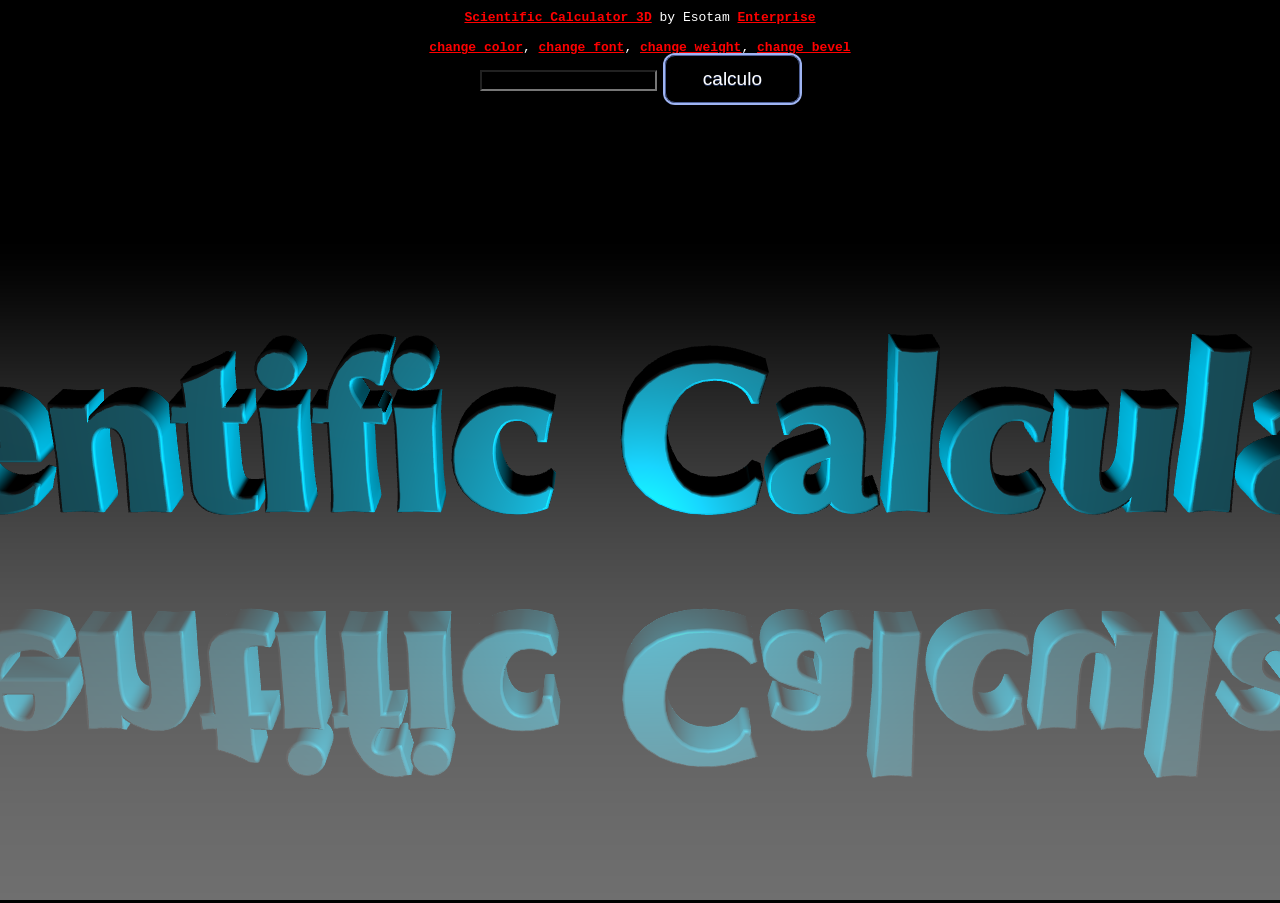
==== index.html @ f262bfa7 "Add files via upload" ====
<!DOCTYPE html>
<html lang="en">
	<head>
		<title>Calculo 3d</title>
		<meta charset="utf-8">
		<meta name="viewport" content="width=device-width, user-scalable=no, minimum-scale=1.0, maximum-scale=1.0">
		<style>
			body {
				font-family: Monospace;
				background-color: #000;
				color: #fff;
				margin: 0px;
				overflow: hidden;
			}
			#info {
				position: absolute;
				top: 10px;
				width: 100%;
				text-align: center;
				z-index: 100;
				display:block;
			}
			#info a, .button { color: #f00; font-weight: bold; text-decoration: underline; cursor: pointer }


			#idedietexto{
 background-color: Transparent;
 color: white;

			}



#myButton {	-moz-box-shadow: 0px 0px 0px 2px #9fb4f2;
	-webkit-box-shadow: 0px 0px 0px 2px #9fb4f2;
	box-shadow: 0px 0px 0px 2px #9fb4f2;
	background-color:transparent;
	-moz-border-radius:10px;
	-webkit-border-radius:10px;
	border-radius:10px;
	border:1px solid #4e6096;
	display:inline-block;
	cursor:pointer;
	color:#ffffff;
	font-family:Arial;
	font-size:19px;
	padding:12px 37px;
	text-decoration:none;
	text-shadow:0px 1px 0px #283966;
}
#myButton:hover {
	
}
#myButton:active {
	position:relative;
	top:1px;
}

		</style>
	</head>
	<body>

		<div id="info">
		<a href="" target="_blank" rel="noopener">Scientific Calculator 3D</a>  by Esotam  <a href="" target="_blank" rel="noopener">Enterprise</a> 
		<br/>
		<br/><span class="button" id="color">change color</span>,
			<span class="button" id="font">change font</span>,
			<span class="button" id="weight">change weight</span>,
			<span class="button" id="bevel">change bevel
 
			</span>
			<a id="permalink" href="#"></a>
<div id ="idedt" ><input id ="idedietexto" type="text" >
			<button id="myButton" onclick="yFunction()">calculo</button></div>
            
		</div>


		<script src="three.js"></script>
		<script src="GeometryUtils.js"></script>

		<script src="Detector.js"></script>
		<script src="stats.min.js"></script>
<div id="mirender"></div>
		<script>

poscionaredti(1,2);

function poscionaredti(x,y){

}











		
			if ( ! Detector.webgl ) Detector.addGetWebGLMessage();
			THREE.Cache.enabled = true;
			var container, stats, permalink, hex, color;
			var camera, cameraTarget, scene, renderer;
			var group, textMesh1, textMesh2, textGeo, materials;
			var firstLetter = true;
			var text = "Scientific Calculator",
				height = 20,
				size = 70,
				hover = 30,
				curveSegments = 4,
				bevelThickness = 2,
				bevelSize = 1.5,
				bevelSegments = 3,
				bevelEnabled = true,
				font = undefined,
				fontName = "optimer", // helvetiker, optimer, gentilis, droid sans, droid serif
				fontWeight = "bold"; // normal bold
			var mirror = true;
			var fontMap = {
				"helvetiker": 0,
				"optimer": 1,
				"gentilis": 2,
				"droid/droid_sans": 3,
				"droid/droid_serif": 4
			};
			var weightMap = {
				"regular": 0,
				"bold": 1
			};
			var reverseFontMap = [];
			var reverseWeightMap = [];
			for ( var i in fontMap ) reverseFontMap[ fontMap[i] ] = i;
			for ( var i in weightMap ) reverseWeightMap[ weightMap[i] ] = i;
			var targetRotation = 0;
			var targetRotationOnMouseDown = 0;
			var mouseX = 0;
			var mouseXOnMouseDown = 0;
			var windowHalfX = window.innerWidth / 2;
			var windowHalfY = window.innerHeight / 2;
			var fontIndex = 1;
			init();
			animate();
			function decimalToHex( d ) {
				var hex = Number( d ).toString( 16 );
				hex = "000000".substr( 0, 6 - hex.length ) + hex;
				return hex.toUpperCase();
			}
			function init() {
				container =document.getElementById("mirender");// document.createElement( 'div' );
				document.body.appendChild( container );
				permalink = document.getElementById( "permalink" );
				// CAMERA
				camera = new THREE.PerspectiveCamera( 30, window.innerWidth / window.innerHeight, 1, 1500 );
				camera.position.set( 0, 400, 700 );
				cameraTarget = new THREE.Vector3( 0, 150, 0 );
				// SCENE
				scene = new THREE.Scene();
				scene.background = new THREE.Color( 0x000000 );
				scene.fog = new THREE.Fog( 0x000000, 250, 1400 );
				// LIGHTS
				var dirLight = new THREE.DirectionalLight( 0xffffff, 0.125 );
				dirLight.position.set( 0, 0, 1 ).normalize();
				scene.add( dirLight );
				var pointLight = new THREE.PointLight( 0xffffff, 1.5 );
				pointLight.position.set( 0, 100, 90 );
				scene.add( pointLight );
				// Get text from hash
				var hash = document.location.hash.substr( 1 );
				if ( hash.length !== 0 ) {
					var colorhash  = hash.substring( 0, 6 );
					var fonthash   = hash.substring( 6, 7 );
					var weighthash = hash.substring( 7, 8 );
					var bevelhash  = hash.substring( 8, 9 );
					var texthash   = hash.substring( 10 );
					hex = colorhash;
					pointLight.color.setHex( parseInt( colorhash, 16 ) );
					fontName = reverseFontMap[ parseInt( fonthash ) ];
					fontWeight = reverseWeightMap[ parseInt( weighthash ) ];
					bevelEnabled = parseInt( bevelhash );
					text = decodeURI( texthash );
					updatePermalink();
				} else {
					pointLight.color.setHSL( Math.random(), 1, 0.5 );
					hex = decimalToHex( pointLight.color.getHex() );
				}
				materials = [
					new THREE.MeshPhongMaterial( { color: 0xffffff, flatShading: true } ), // front
					new THREE.MeshPhongMaterial( { color: 0xffffff } ) // side
				];
				group = new THREE.Group();
				group.position.y = 100;
				scene.add( group );
				loadFont();
				var plane = new THREE.Mesh(
					new THREE.PlaneBufferGeometry( 10000, 10000 ),
					new THREE.MeshBasicMaterial( { color: 0xffffff, opacity: 0.5, transparent: true } )
				);
				plane.position.y = 100;
				plane.rotation.x = - Math.PI / 2;
				scene.add( plane );
				// RENDERER
				renderer = new THREE.WebGLRenderer( { antialias: true } );
				renderer.setPixelRatio( window.devicePixelRatio );
				renderer.setSize( window.innerWidth, window.innerHeight );
				container.appendChild( renderer.domElement );
				// STATS
				stats = new Stats();
				//container.appendChild( stats.dom );
				// EVENTS
        document.getElementById("mirender").addEventListener( 'mousedown', onDocumentMouseDown, false );
				//document.addEventListener( 'mousedown', onDocumentMouseDown, true );
				document.addEventListener( 'touchstart', onDocumentTouchStart, false );
				document.addEventListener( 'touchmove', onDocumentTouchMove, false );
				document.addEventListener( 'keypress', onDocumentKeyPress, false );
				document.addEventListener( 'keydown', onDocumentKeyDown, false );
				document.getElementById( "color" ).addEventListener( 'click', function() {
					pointLight.color.setHSL( Math.random(), 1, 0.5 );
					hex = decimalToHex( pointLight.color.getHex() );
					updatePermalink();
				}, false );
				document.getElementById( "font" ).addEventListener( 'click', function() {
					fontIndex ++;
					fontName = reverseFontMap[ fontIndex % reverseFontMap.length ];
					loadFont();
				}, false );
				document.getElementById( "weight" ).addEventListener( 'click', function() {
					if ( fontWeight === "bold" ) {
						fontWeight = "regular";
					} else {
						fontWeight = "bold";
					}
					loadFont();
				}, false );
				document.getElementById( "bevel" ).addEventListener( 'click', function() {
					bevelEnabled = !bevelEnabled;
					refreshText();
				}, false );
				//
				window.addEventListener( 'resize', onWindowResize, false );
			}
			function onWindowResize() {
				windowHalfX = window.innerWidth / 2;
				windowHalfY = window.innerHeight / 2;
				camera.aspect = window.innerWidth / window.innerHeight;
				camera.updateProjectionMatrix();
				renderer.setSize( window.innerWidth, window.innerHeight );
			}
			//
			function boolToNum( b ) {
				return b ? 1 : 0;
			}
			function updatePermalink() {
				var link = hex + fontMap[ fontName ] + weightMap[ fontWeight ] + boolToNum( bevelEnabled ) + "#" + encodeURI( text );
				permalink.href = "#" + link;
				window.location.hash = link;
			}
			function onDocumentKeyDown( event ) {
				if ( firstLetter ) {
					firstLetter = false;
					text = "";
				}
				var keyCode = event.keyCode;
				// backspace
				if ( keyCode == 8 ) {
					event.preventDefault();
					text = text.substring( 0, text.length - 1 );
					refreshText();
					return false;
				}
			}
			function onDocumentKeyPress( event ) {
				var keyCode = event.which;
				// backspace
				if ( keyCode == 8 ) {
					event.preventDefault();
				} else {
					var ch = String.fromCharCode( keyCode );
					text += ch;
					refreshText();
				}
			}
			function loadFont() {
				var loader = new THREE.FontLoader();
				loader.load( 'fonts/' + fontName + '_' + fontWeight + '.typeface.json', function ( response ) {
					font = response;
					refreshText();
				} );
			}
			function createText() {
				textGeo = new THREE.TextGeometry( text, {
					font: font,
					size: size,
					height: height,
					curveSegments: curveSegments,
					bevelThickness: bevelThickness,
					bevelSize: bevelSize,
					bevelEnabled: bevelEnabled
				});
				textGeo.computeBoundingBox();
				textGeo.computeVertexNormals();
				// "fix" side normals by removing z-component of normals for side faces
				// (this doesn't work well for beveled geometry as then we lose nice curvature around z-axis)
				if ( ! bevelEnabled ) {
					var triangleAreaHeuristics = 0.1 * ( height * size );
					for ( var i = 0; i < textGeo.faces.length; i ++ ) {
						var face = textGeo.faces[ i ];
						if ( face.materialIndex == 1 ) {
							for ( var j = 0; j < face.vertexNormals.length; j ++ ) {
								face.vertexNormals[ j ].z = 0;
								face.vertexNormals[ j ].normalize();
							}
							var va = textGeo.vertices[ face.a ];
							var vb = textGeo.vertices[ face.b ];
							var vc = textGeo.vertices[ face.c ];
							var s = THREE.GeometryUtils.triangleArea( va, vb, vc );
							if ( s > triangleAreaHeuristics ) {
								for ( var j = 0; j < face.vertexNormals.length; j ++ ) {
									face.vertexNormals[ j ].copy( face.normal );
								}
							}
						}
					}
				}
				var centerOffset = -0.5 * ( textGeo.boundingBox.max.x - textGeo.boundingBox.min.x );
				textGeo = new THREE.BufferGeometry().fromGeometry( textGeo );
				textMesh1 = new THREE.Mesh( textGeo, materials );
				textMesh1.position.x = centerOffset;
				textMesh1.position.y = hover;
				textMesh1.position.z = 0;
				textMesh1.rotation.x = 0;
				textMesh1.rotation.y = Math.PI * 2;
				group.add( textMesh1 );
				if ( mirror ) {
					textMesh2 = new THREE.Mesh( textGeo, materials );
					textMesh2.position.x = centerOffset;
					textMesh2.position.y = -hover;
					textMesh2.position.z = height;
					textMesh2.rotation.x = Math.PI;
					textMesh2.rotation.y = Math.PI * 2;
					group.add( textMesh2 );
				}
			}
			function refreshText() {
				updatePermalink();
				group.remove( textMesh1 );
				if ( mirror ) group.remove( textMesh2 );
				if ( !text ) return;
				createText();
			}
			function onDocumentMouseDown( event ) {
				event.preventDefault();
				document.addEventListener( 'mousemove', onDocumentMouseMove, false );
				document.addEventListener( 'mouseup', onDocumentMouseUp, false );
				document.addEventListener( 'mouseout', onDocumentMouseOut, false );
				mouseXOnMouseDown = event.clientX - windowHalfX*0.6;
				targetRotationOnMouseDown = targetRotation;
			}
			function onDocumentMouseMove( event ) {
				mouseX = (event.clientX - windowHalfX)*0.4;
				targetRotation = targetRotationOnMouseDown + ( mouseX - mouseXOnMouseDown ) * 0.02;
			}
			function onDocumentMouseUp( event ) {
				document.removeEventListener( 'mousemove', onDocumentMouseMove, false );
				document.removeEventListener( 'mouseup', onDocumentMouseUp, false );
				document.removeEventListener( 'mouseout', onDocumentMouseOut, false );
			}
			function onDocumentMouseOut( event ) {
				document.removeEventListener( 'mousemove', onDocumentMouseMove, false );
				document.removeEventListener( 'mouseup', onDocumentMouseUp, false );
				document.removeEventListener( 'mouseout', onDocumentMouseOut, false );
			}
			function onDocumentTouchStart( event ) {
				if ( event.touches.length == 1 ) {
					event.preventDefault();
					mouseXOnMouseDown = event.touches[ 0 ].pageX - windowHalfX;
					targetRotationOnMouseDown = targetRotation;
				}
			}
			function onDocumentTouchMove( event ) {
				if ( event.touches.length == 1 ) {
					event.preventDefault();
					mouseX = event.touches[ 0 ].pageX - windowHalfX;
					targetRotation = targetRotationOnMouseDown + ( mouseX - mouseXOnMouseDown ) * 0.05;
				}
			}
			//
			function animate() {
				requestAnimationFrame( animate );
				render();
				stats.update();
			}
			function render() {
				group.rotation.y += ( targetRotation - group.rotation.y ) * 0.05;
				camera.lookAt( cameraTarget );
				renderer.clear();
				renderer.render( scene, camera );
			}
		</script>
<script type="text/javascript" src="fooplot.js" charset="utf-8"></script>
    <div id="container"></div>
	</body>
</html>
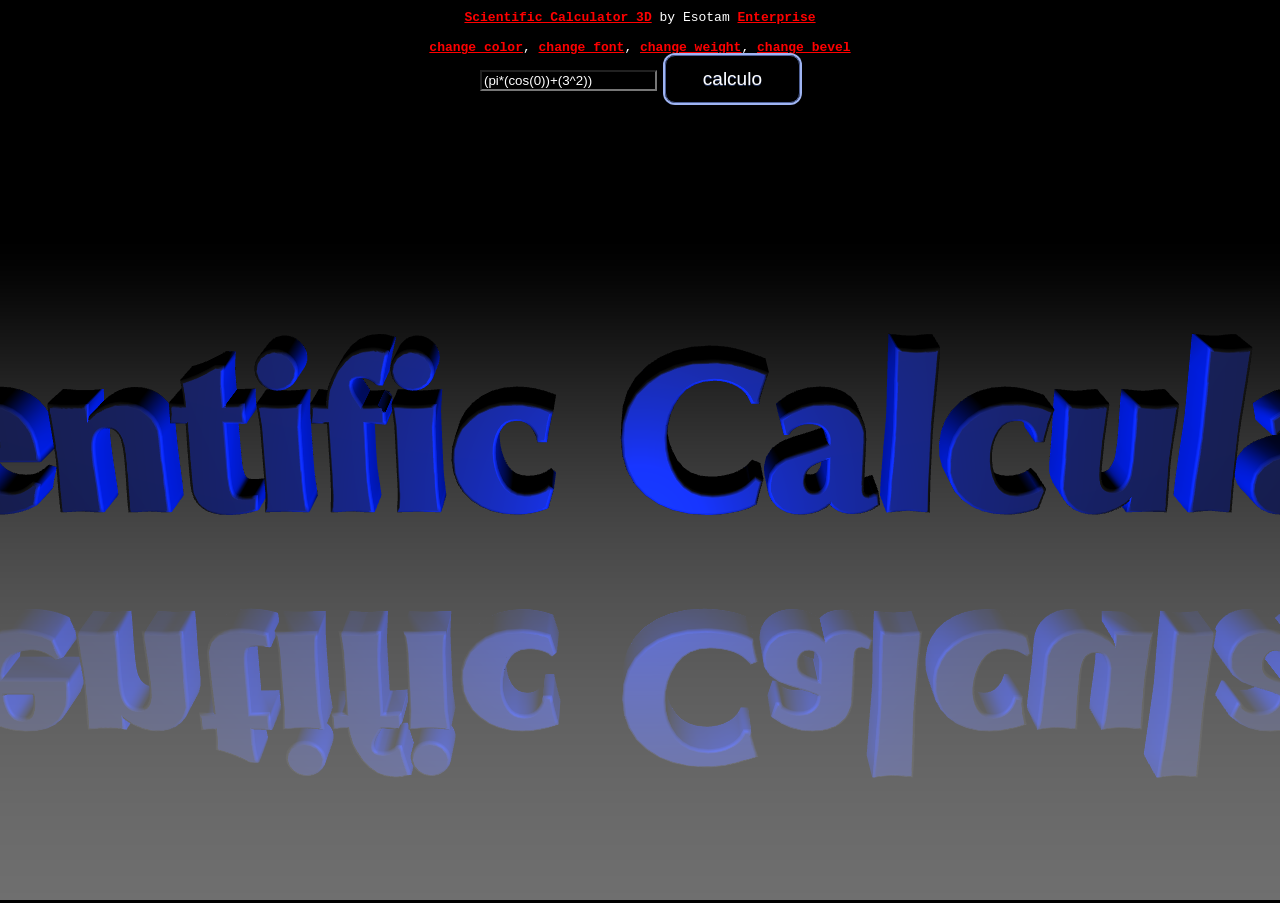
==== commit f71b36e0: "Add files via upload" ====
--- a/index.html
+++ b/index.html
@@ -1,10 +1,10 @@
 <!DOCTYPE html>
 <html lang="en">
-	<head>
-		<title>Calculo 3d</title>
-		<meta charset="utf-8">
-		<meta name="viewport" content="width=device-width, user-scalable=no, minimum-scale=1.0, maximum-scale=1.0">
-		<style>
+  <head>
+    <meta http-equiv="content-type" content="text/html; charset=utf-8">
+    <title>Calculo 3d</title>
+    <meta name="viewport" content="width=device-width, user-scalable=no, minimum-scale=1.0, maximum-scale=1.0">
+    <style>
 			body {
 				font-family: Monospace;
 				background-color: #000;
@@ -57,37 +57,33 @@
 }
 
 		</style>
-	</head>
-	<body>
-
-		<div id="info">
-		<a href="" target="_blank" rel="noopener">Scientific Calculator 3D</a>  by Esotam  <a href="" target="_blank" rel="noopener">Enterprise</a> 
-		<br/>
-		<br/><span class="button" id="color">change color</span>,
-			<span class="button" id="font">change font</span>,
-			<span class="button" id="weight">change weight</span>,
-			<span class="button" id="bevel">change bevel
- 
-			</span>
-			<a id="permalink" href="#"></a>
-<div id ="idedt" ><input id ="idedietexto" type="text" >
-			<button id="myButton" onclick="yFunction()">calculo</button></div>
-            
-		</div>
-
-
-		<script src="three.js"></script>
-		<script src="GeometryUtils.js"></script>
-
-		<script src="Detector.js"></script>
-		<script src="stats.min.js"></script>
-<div id="mirender"></div>
-		<script>
-
-poscionaredti(1,2);
-
-function poscionaredti(x,y){
-
+  </head>
+  <body>
+    <div id="info"> <a href="" target="_blank" rel="noopener">Scientific
+        Calculator 3D</a> by Esotam <a href="comousar.html" target="_top" rel="noopener">Enterprise</a>
+      <br>
+      <br>
+      <span class="button" id="color">change color</span>, <span class="button"
+
+        id="font">change font</span>, <span class="button" id="weight">change
+        weight</span>, <span class="button" id="bevel">change bevel </span> <a
+
+        id="permalink" href="#"></a>
+      <div id="idedt"><input id="idedietexto" value="(pi*(cos(0))+(3^2))" type="text"> <button id="myButton"
+
+          onclick="yFunction()">calculo</button></div>
+      <div id="idescri"></div>
+    </div>
+    <script src="three.js"></script>
+    <script src="GeometryUtils.js"></script>
+    <script src="Detector.js"></script>
+    <script src="stats.min.js"></script>
+    <div id="mirender"></div>
+    <script>
+
+
+function comousarpag(x,y){
+window.location
 }
 
 
@@ -400,7 +396,7 @@
 				renderer.render( scene, camera );
 			}
 		</script>
-<script type="text/javascript" src="fooplot.js" charset="utf-8"></script>
+    <script type="text/javascript" src="fooplot.js" charset="utf-8"></script>
     <div id="container"></div>
-	</body>
+  </body>
 </html>
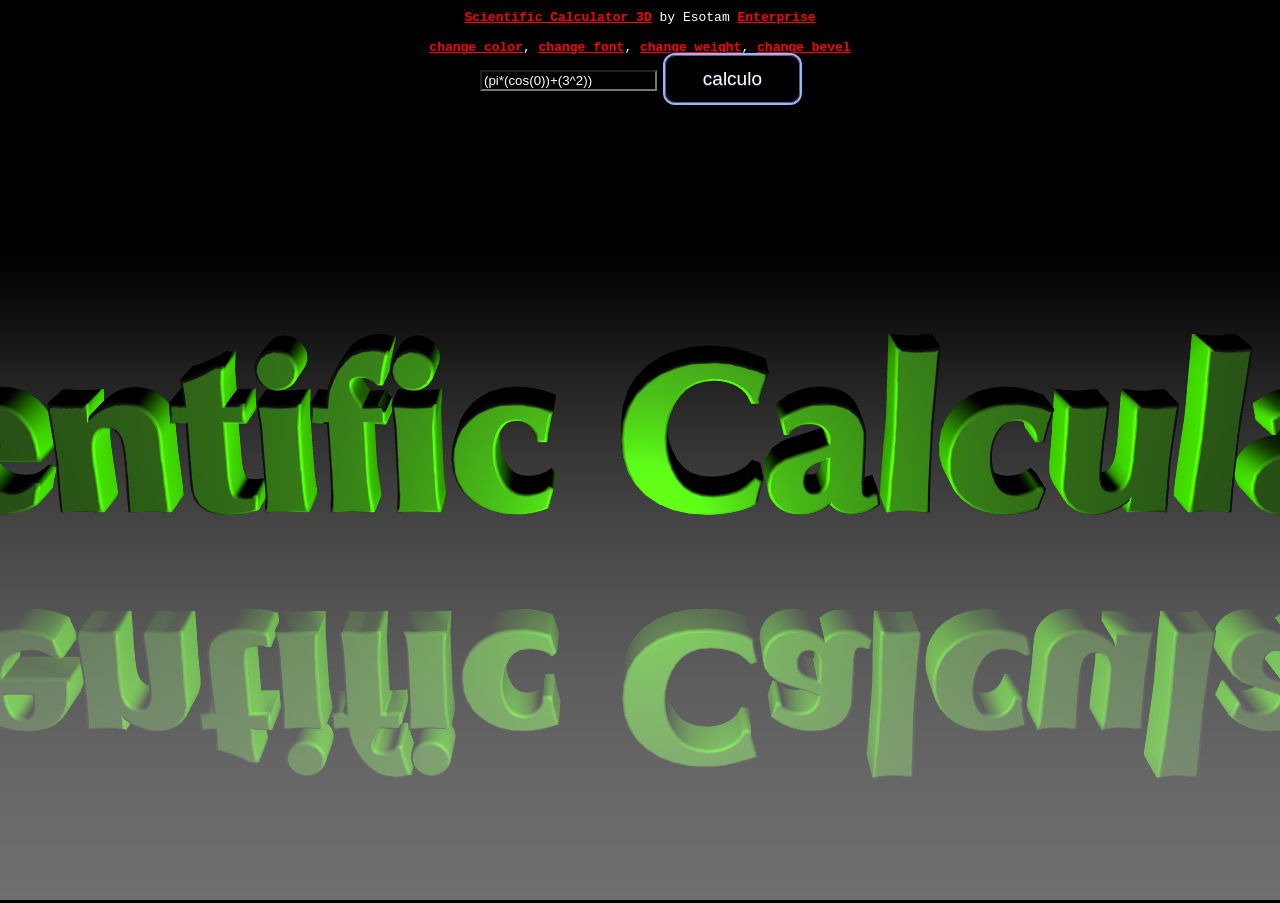
==== commit d9364923: "Add files via upload" ====
--- a/index.html
+++ b/index.html
@@ -71,8 +71,8 @@
         id="permalink" href="#"></a>
       <div id="idedt"><input id="idedietexto" value="(pi*(cos(0))+(3^2))" type="text"> <button id="myButton"
 
-          onclick="yFunction()">calculo</button></div>
-      <div id="idescri"></div>
+          onclick="yFunction()">calculo</button><br>   <div id="idescri"></div></div>
+   
     </div>
     <script src="three.js"></script>
     <script src="GeometryUtils.js"></script>
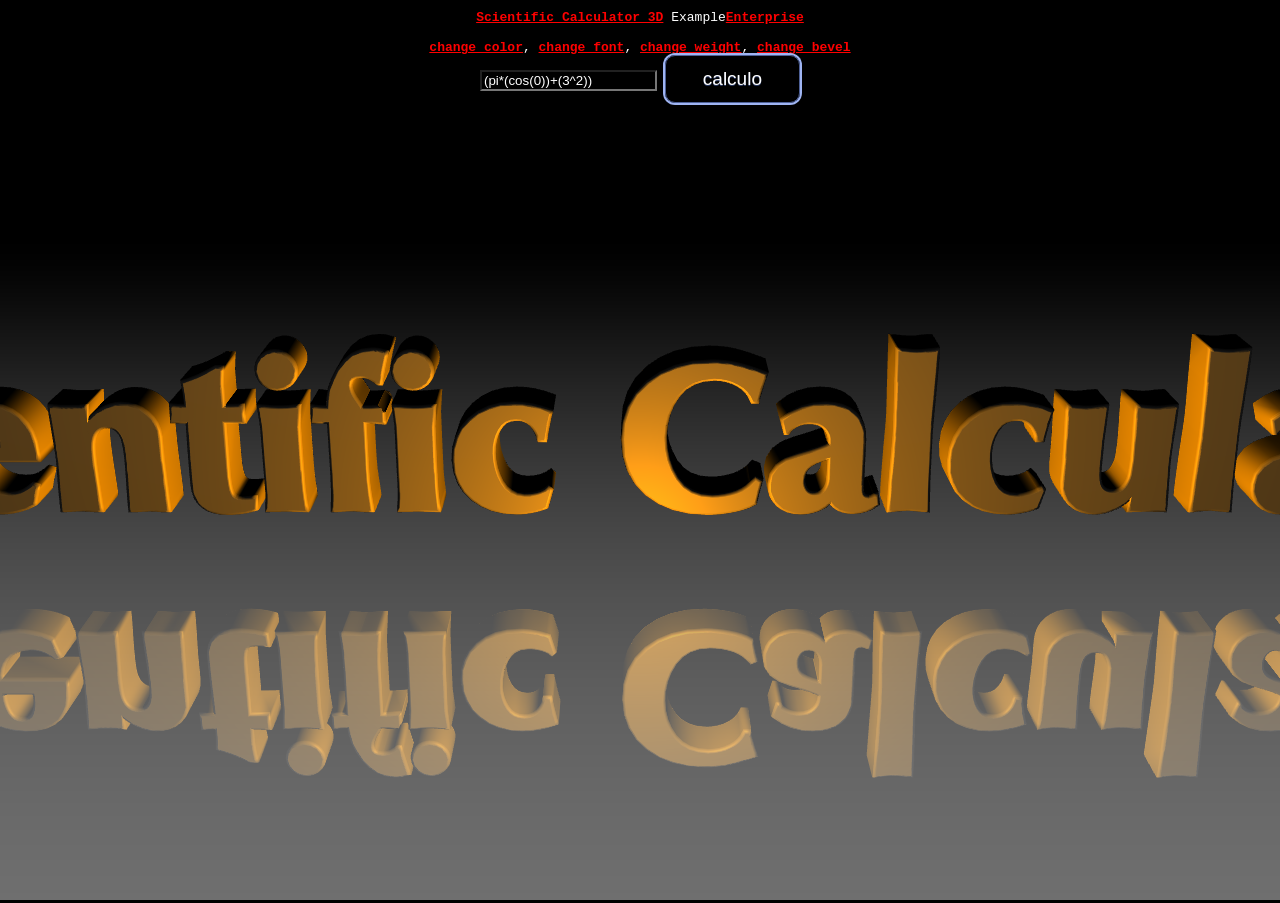
==== commit 92133e19: "Add files via upload" ====
--- a/index.html
+++ b/index.html
@@ -60,7 +60,7 @@
   </head>
   <body>
     <div id="info"> <a href="" target="_blank" rel="noopener">Scientific
-        Calculator 3D</a> by Esotam <a href="comousar.html" target="_top" rel="noopener">Enterprise</a>
+        Calculator 3D</a> Example<a href="comousar.html" target="_top" rel="noopener">Enterprise</a>
       <br>
       <br>
       <span class="button" id="color">change color</span>, <span class="button"
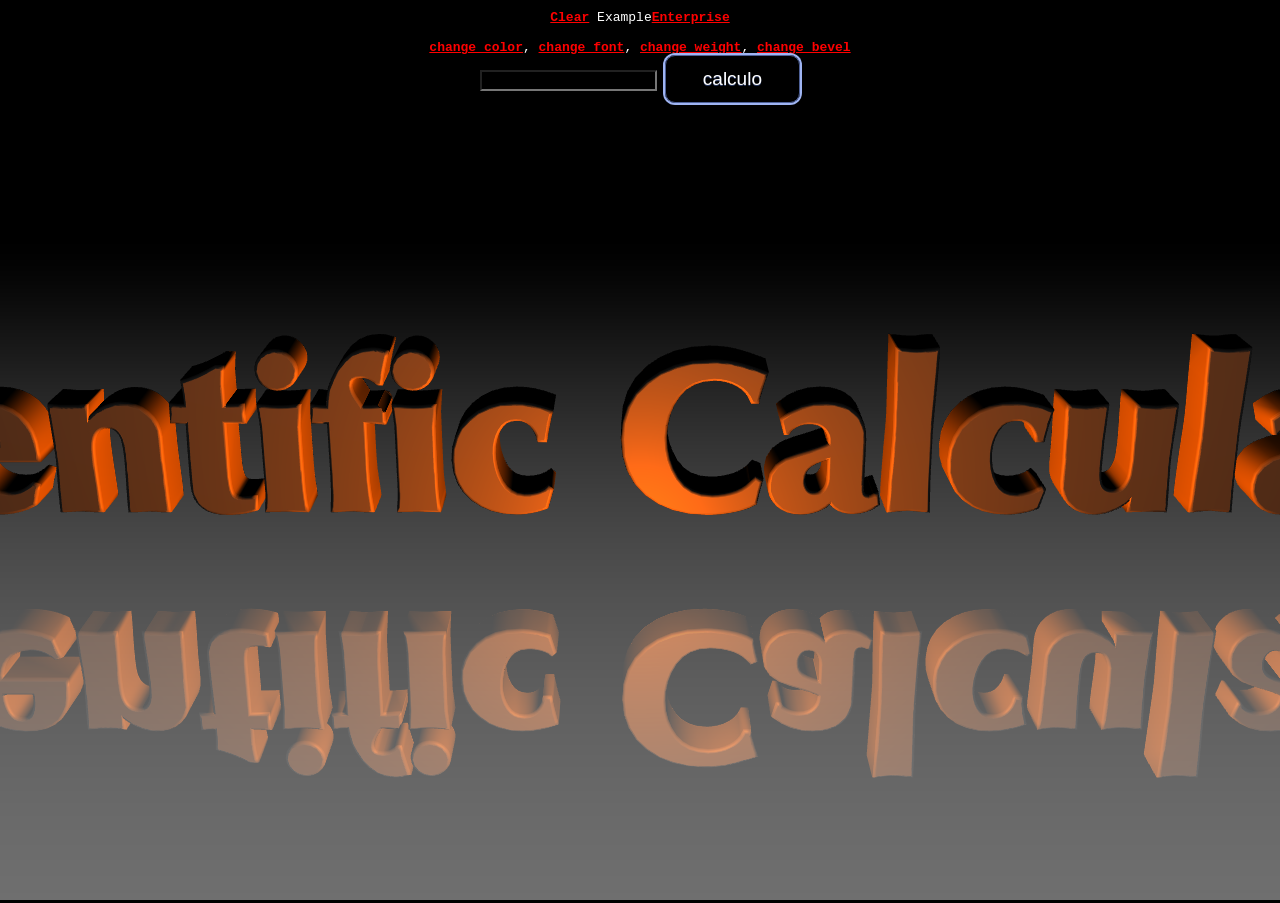
==== commit 30e46208: "Add files via upload" ====
--- a/index.html
+++ b/index.html
@@ -59,8 +59,7 @@
 		</style>
   </head>
   <body>
-    <div id="info"> <a href="" target="_blank" rel="noopener">Scientific
-        Calculator 3D</a> Example<a href="comousar.html" target="_top" rel="noopener">Enterprise</a>
+    <div id="info"> <a onclick="limpiar()"  >Clear</a> Example<a href="comousar.html" target="_top" rel="noopener">Enterprise</a>
       <br>
       <br>
       <span class="button" id="color">change color</span>, <span class="button"
@@ -69,7 +68,7 @@
         weight</span>, <span class="button" id="bevel">change bevel </span> <a
 
         id="permalink" href="#"></a>
-      <div id="idedt"><input id="idedietexto" value="(pi*(cos(0))+(3^2))" type="text"> <button id="myButton"
+      <div id="idedt"><input id="idedietexto" type="text"> <button id="myButton"
 
           onclick="yFunction()">calculo</button><br>   <div id="idescri"></div></div>
    
@@ -87,7 +86,7 @@
 }
 
 
-
+// value="(pi*(cos(0))+(3^2))"
 
 
 
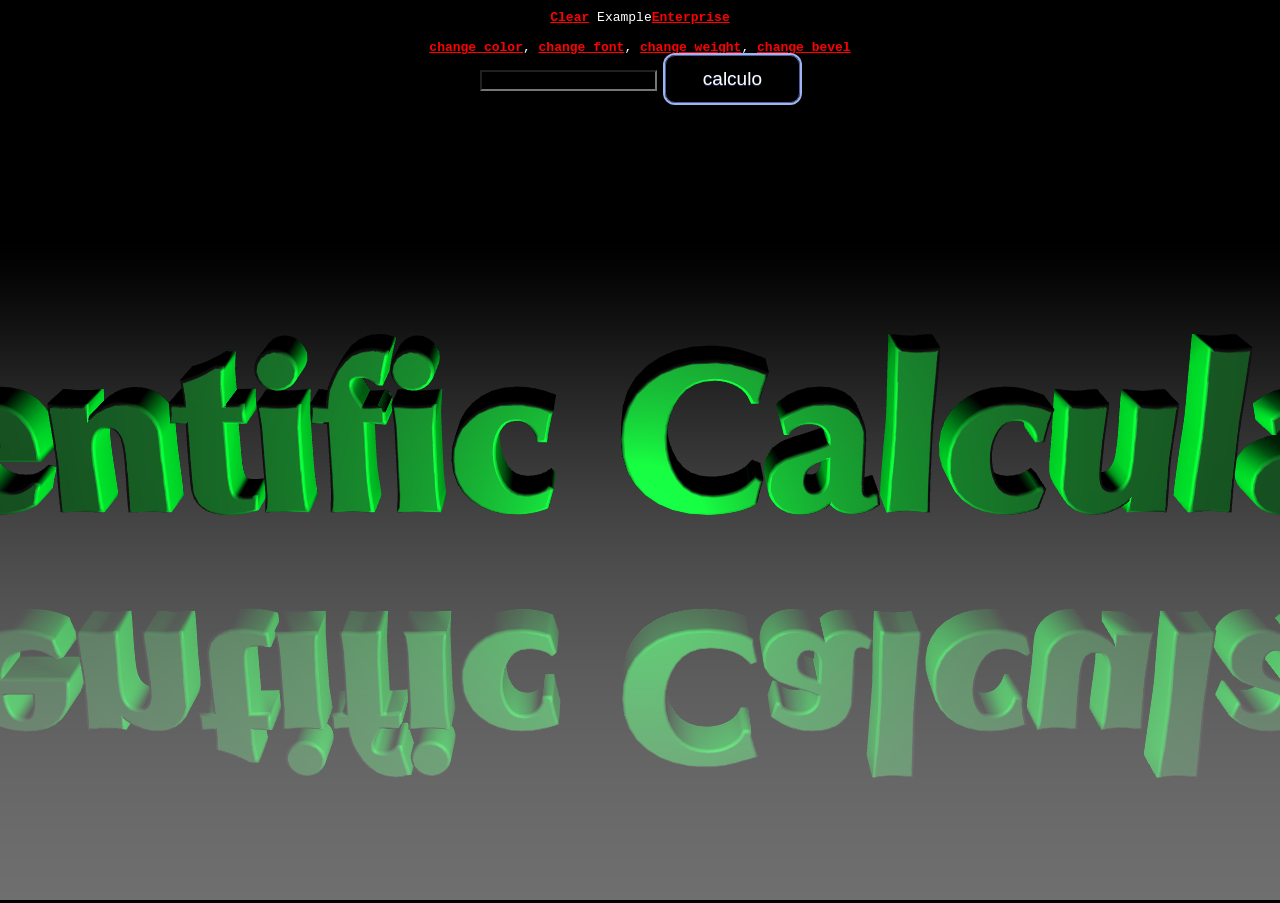
==== commit 560ac761: "Add files via upload" ====
--- a/index.html
+++ b/index.html
@@ -70,7 +70,10 @@
         id="permalink" href="#"></a>
       <div id="idedt"><input id="idedietexto" type="text"> <button id="myButton"
 
-          onclick="yFunction()">calculo</button><br>   <div id="idescri"></div></div>
+          onclick="yFunction()">calculo</button><br>   <div >
+          	
+          	<p id="idescri"></p>
+          </div></div>
    
     </div>
     <script src="three.js"></script>
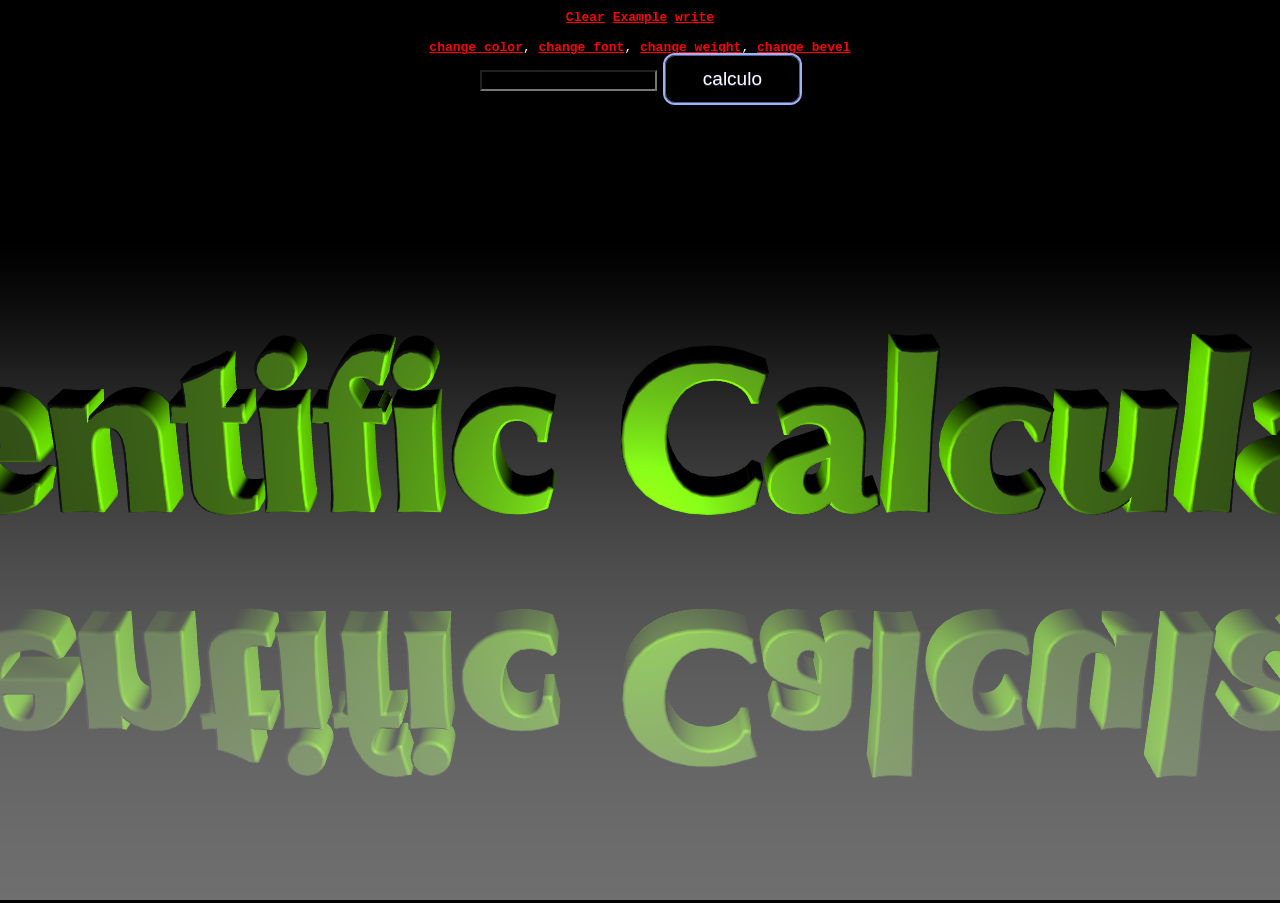
==== commit 8dfcc385: "Add files via upload" ====
--- a/index.html
+++ b/index.html
@@ -59,7 +59,7 @@
 		</style>
   </head>
   <body>
-    <div id="info"> <a onclick="limpiar()"  >Clear</a> Example<a href="comousar.html" target="_top" rel="noopener">Enterprise</a>
+    <div id="info"> <a onclick="limpiar()"  >Clear</a> <a href="comousar.html" target="_top" rel="noopener">Example</a> <a  onclick="ejemplo()">write</a>
       <br>
       <br>
       <span class="button" id="color">change color</span>, <span class="button"
